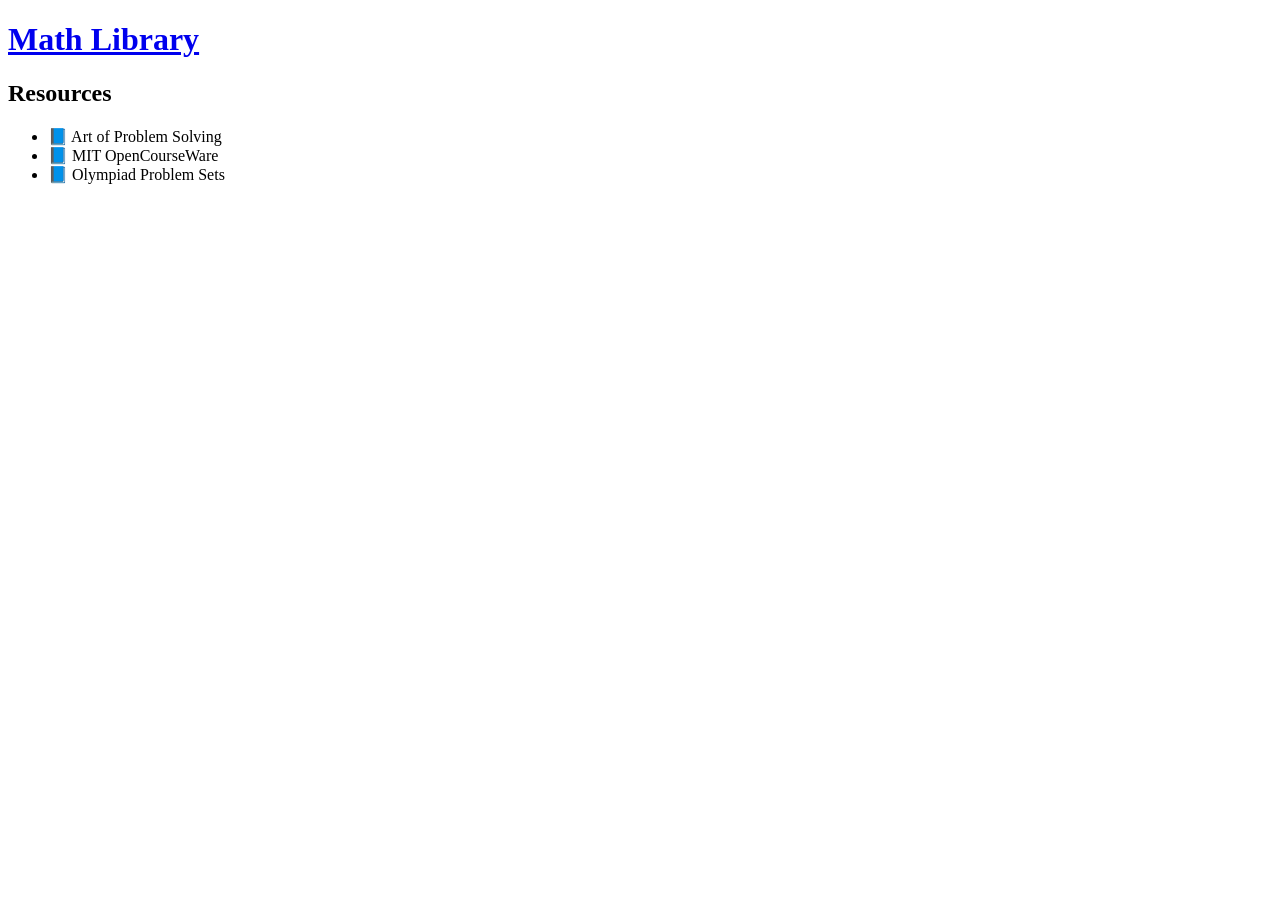
==== about.html @ 3509ec41 "Add about.html with resources list" ====
<!DOCTYPE html>
<html>
<head>
<title>Resources</title>
<link rel="stylesheet" href="style.css">
</head>

<body>
<header class="navbar">
  <h1 class="title"><a href="index.html">Math Library</a></h1>
</header>

<main class="content">
  <h2>Resources</h2>
  <ul>
    <li>📘 Art of Problem Solving</li>
    <li>📘 MIT OpenCourseWare</li>
    <li>📘 Olympiad Problem Sets</li>
  </ul>
</main>
</body>
</html>
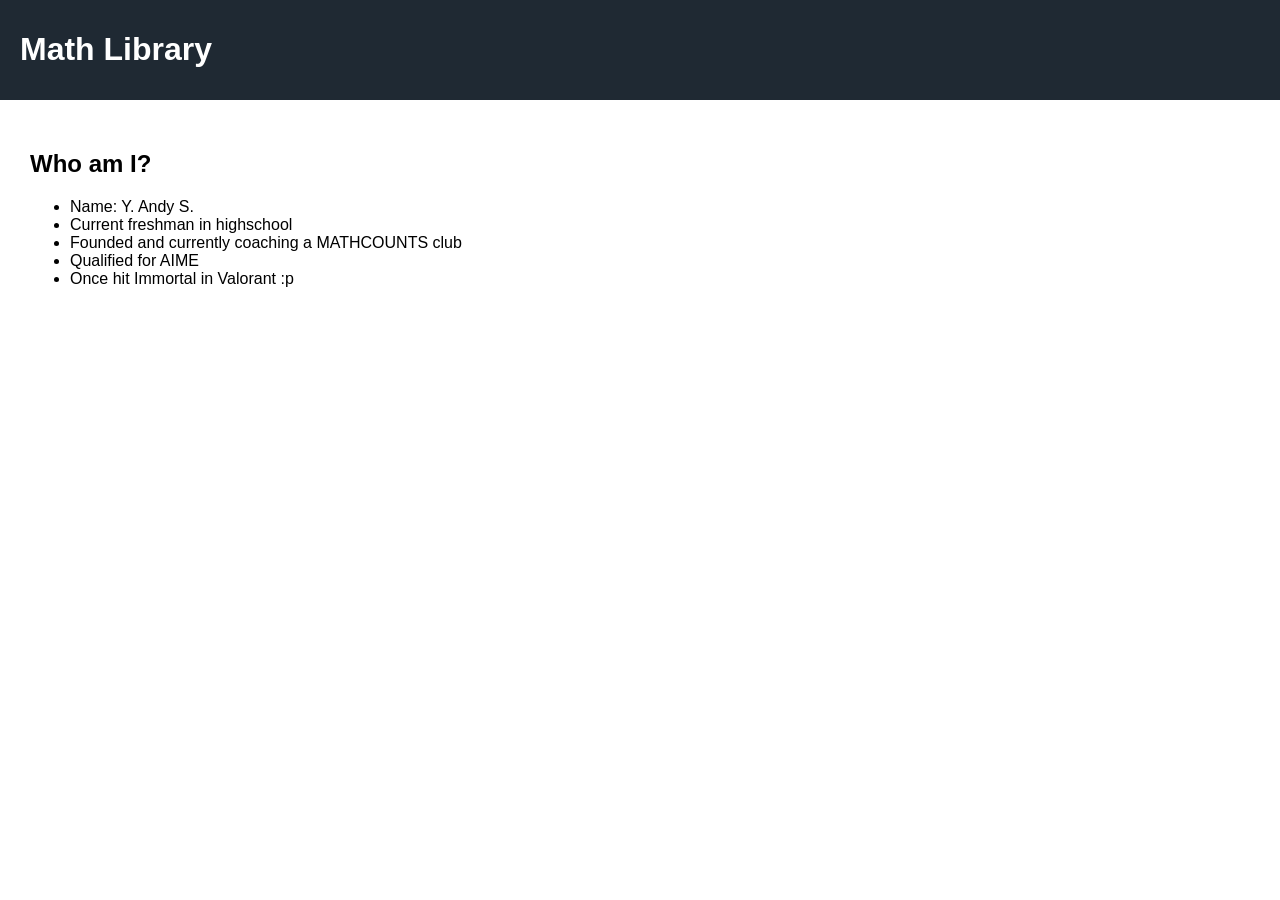
==== commit aa4ccbd7: "Change title and update content in about.html" ====
--- a/about.html
+++ b/about.html
@@ -1,7 +1,7 @@
 <!DOCTYPE html>
 <html>
 <head>
-<title>Resources</title>
+<title>About Me</title>
 <link rel="stylesheet" href="style.css">
 </head>
 
@@ -11,11 +11,13 @@
 </header>
 
 <main class="content">
-  <h2>Resources</h2>
+  <h2>Who am I?</h2>
   <ul>
-    <li>📘 Art of Problem Solving</li>
-    <li>📘 MIT OpenCourseWare</li>
-    <li>📘 Olympiad Problem Sets</li>
+    <li>Name: Y. Andy S.</li>
+    <li>Current freshman in highschool</li>
+    <li>Founded and currently coaching a MATHCOUNTS club</li>
+    <li>Qualified for AIME</li>
+    <li>Once hit Immortal in Valorant :p</li>
   </ul>
 </main>
 </body>
--- a/style.css
+++ b/style.css
@@ -0,0 +1,70 @@
+body {
+  margin: 0;
+  font-family: Arial, sans-serif;
+  background: var(--bg);
+  color: var(--text);
+}
+
+:root {
+  --bg: #ffffff;
+  --text: #000000;
+  --nav: #1f2933;
+}
+
+.dark {
+  --bg: #111827;
+  --text: #e5e7eb;
+  --nav: #000;
+}
+
+.navbar {
+  background: var(--nav);
+  display: flex;
+  justify-content: space-between;
+  align-items: center;
+  padding: 10px 20px;
+}
+
+.title a {
+  color: white;
+  text-decoration: none;
+}
+
+.nav-left, .nav-right {
+  display: flex;
+  gap: 15px;
+}
+
+.dropbtn {
+  background: none;
+  border: none;
+  color: white;
+  cursor: pointer;
+}
+
+.dropdown-content {
+  display: none;
+  position: absolute;
+  background: white;
+}
+
+.dropdown:hover .dropdown-content {
+  display: block;
+}
+
+.profile, #darkToggle {
+  font-size: 20px;
+  color: white;
+  background: none;
+  border: none;
+  cursor: pointer;
+}
+
+.content {
+  padding: 30px;
+}
+
+textarea {
+  width: 100%;
+  height: 80px;
+}
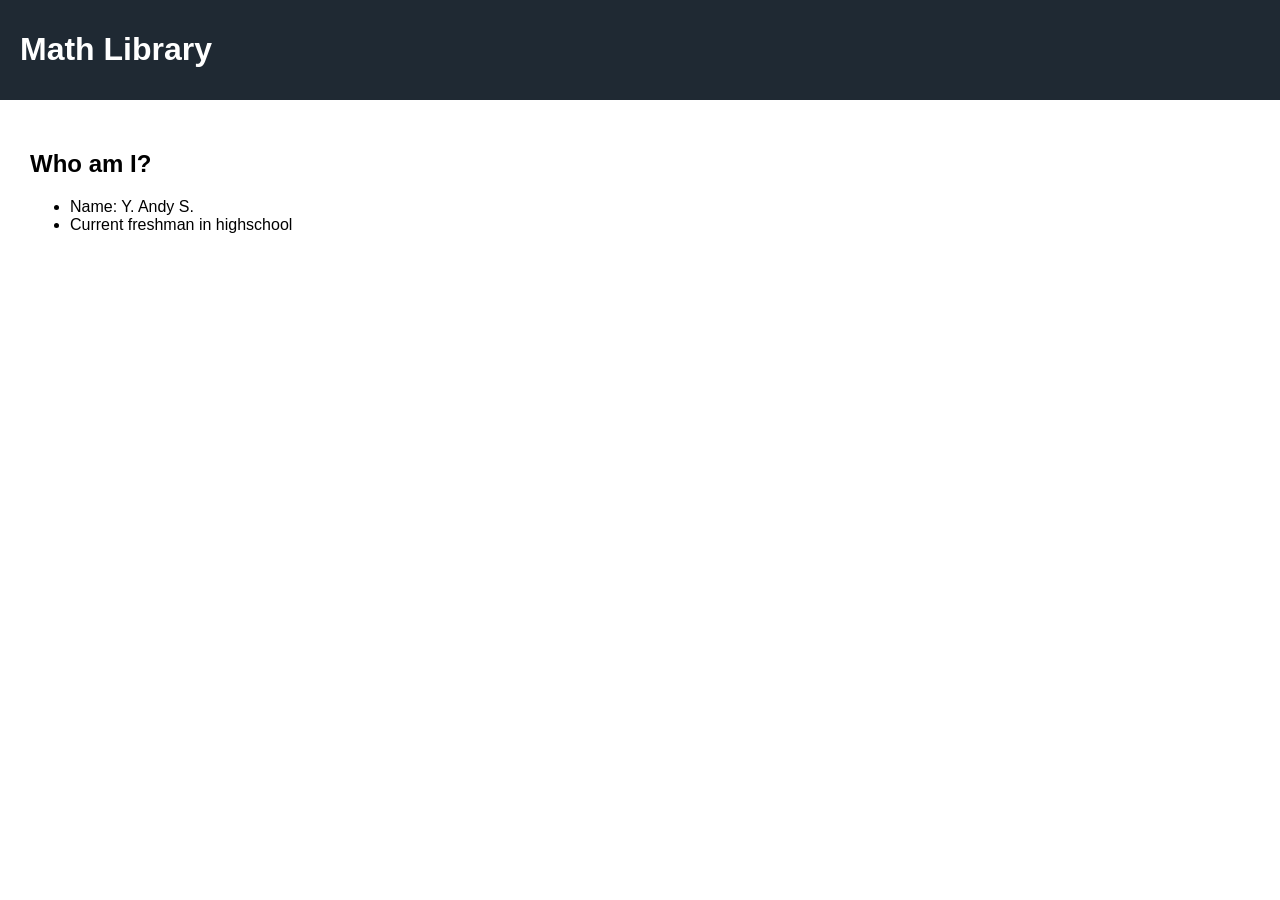
==== commit 16a2df5a: "Update about.html to remove personal achievements Removed personal achievements from the about secti" ====
--- a/about.html
+++ b/about.html
@@ -15,9 +15,6 @@
   <ul>
     <li>Name: Y. Andy S.</li>
     <li>Current freshman in highschool</li>
-    <li>Founded and currently coaching a MATHCOUNTS club</li>
-    <li>Qualified for AIME</li>
-    <li>Once hit Immortal in Valorant :p</li>
   </ul>
 </main>
 </body>
